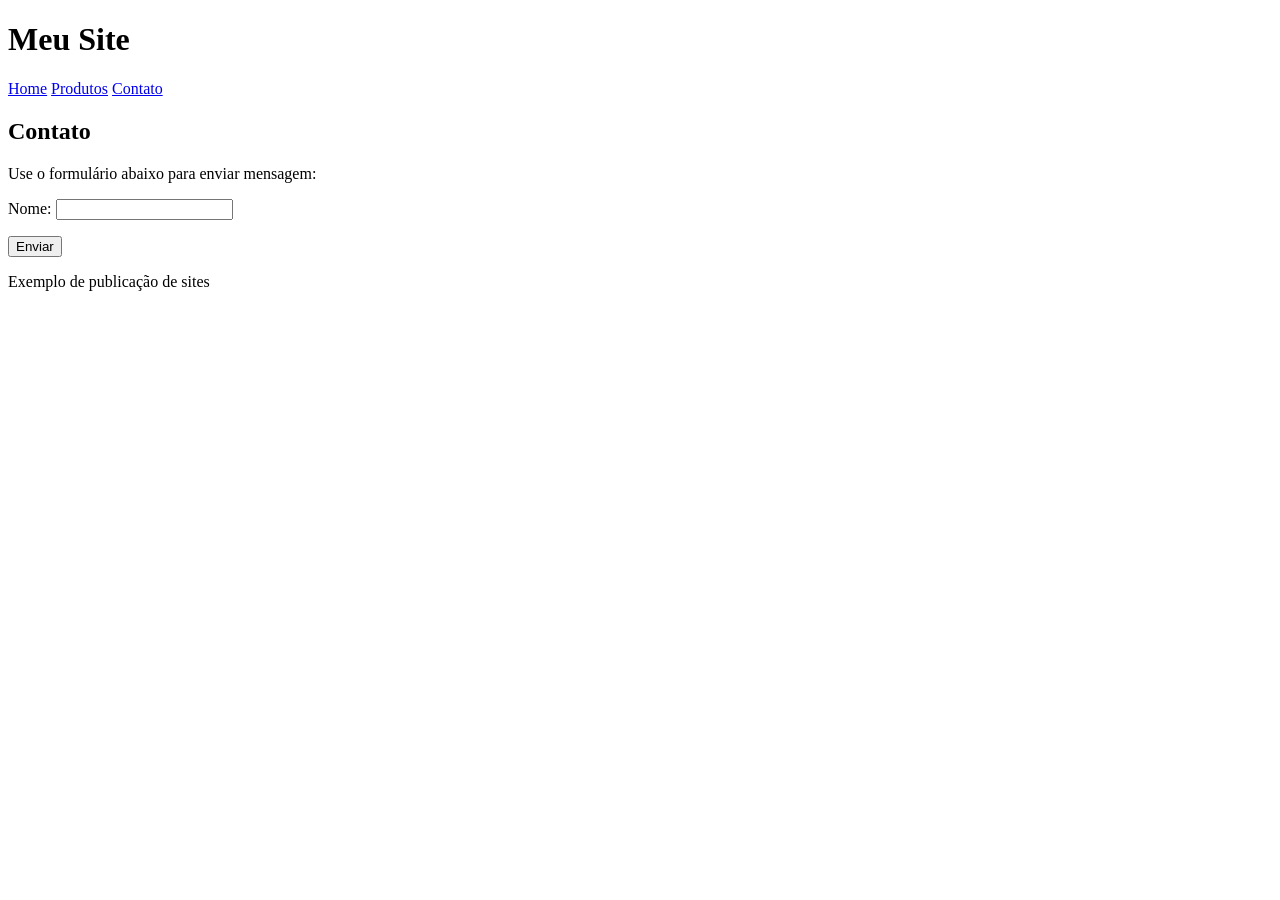
==== contato.html @ 6c4b1e82 "Add files via upload" ====
<!DOCTYPE html>
<html lang="pt-br">
<head>
    <meta charset="UTF-8">
    <meta name="viewport" content="width=device-width, initial-scale=1.0">
    <title>Contato - Meu site</title>
</head>
<body>
    <header>
        <h1>Meu Site</h1>
        <nav>
            <a href="index.html">Home</a>
            <a href="produtos.html">Produtos</a>
            <a href="contato.html">Contato</a>
        </nav>
    </header>
    <main>
        <h2>Contato</h2>
        <p>Use o formulário abaixo para enviar mensagem:</p>
        <form action="" method="post">
            <p>
                <label for="nome">Nome:</label>
                <input type="text" name="nome" id="nome">
            </p>
            <button type="submit">Enviar</button>
        </form>
    </main>
    <footer>
        <p>Exemplo de publicação de sites</p>
    </footer>
</body>
</html>
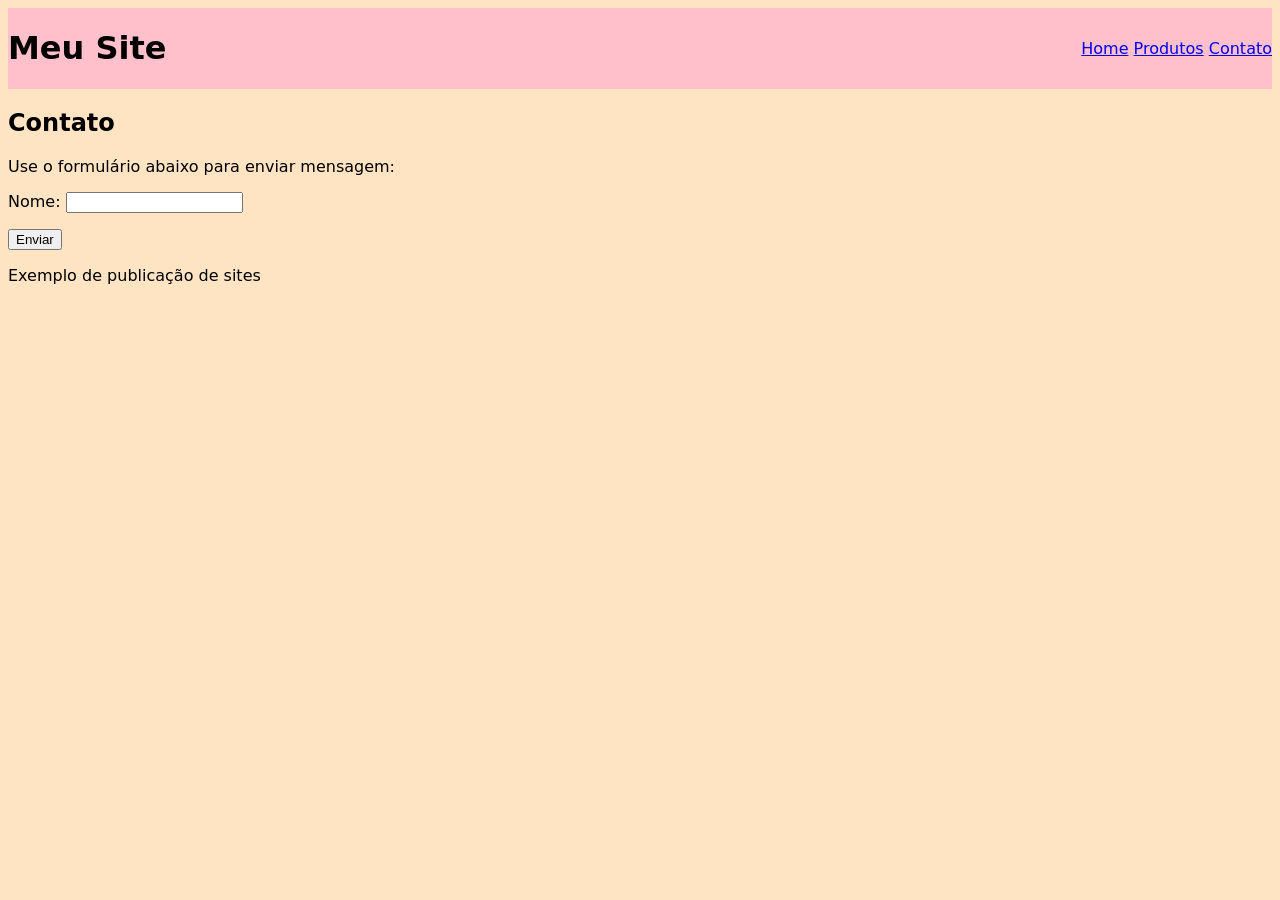
==== commit 84a1a245: "Adiciona CSS e formatação básica" ====
--- a/contato.html
+++ b/contato.html
@@ -4,6 +4,7 @@
     <meta charset="UTF-8">
     <meta name="viewport" content="width=device-width, initial-scale=1.0">
     <title>Contato - Meu site</title>
+    <link rel="stylesheet" href="css/estilos.css">
 </head>
 <body>
     <header>
--- a/css/estilos.css
+++ b/css/estilos.css
@@ -0,0 +1,13 @@
+*, *::after, *::before { box-sizing: border-box; }
+
+body {
+    font-family: system-ui, sans-serif;
+    background-color: bisque;
+}
+
+header {
+    background-color: pink;
+    display: flex;
+    justify-content: space-between;
+    align-items: center;
+}
